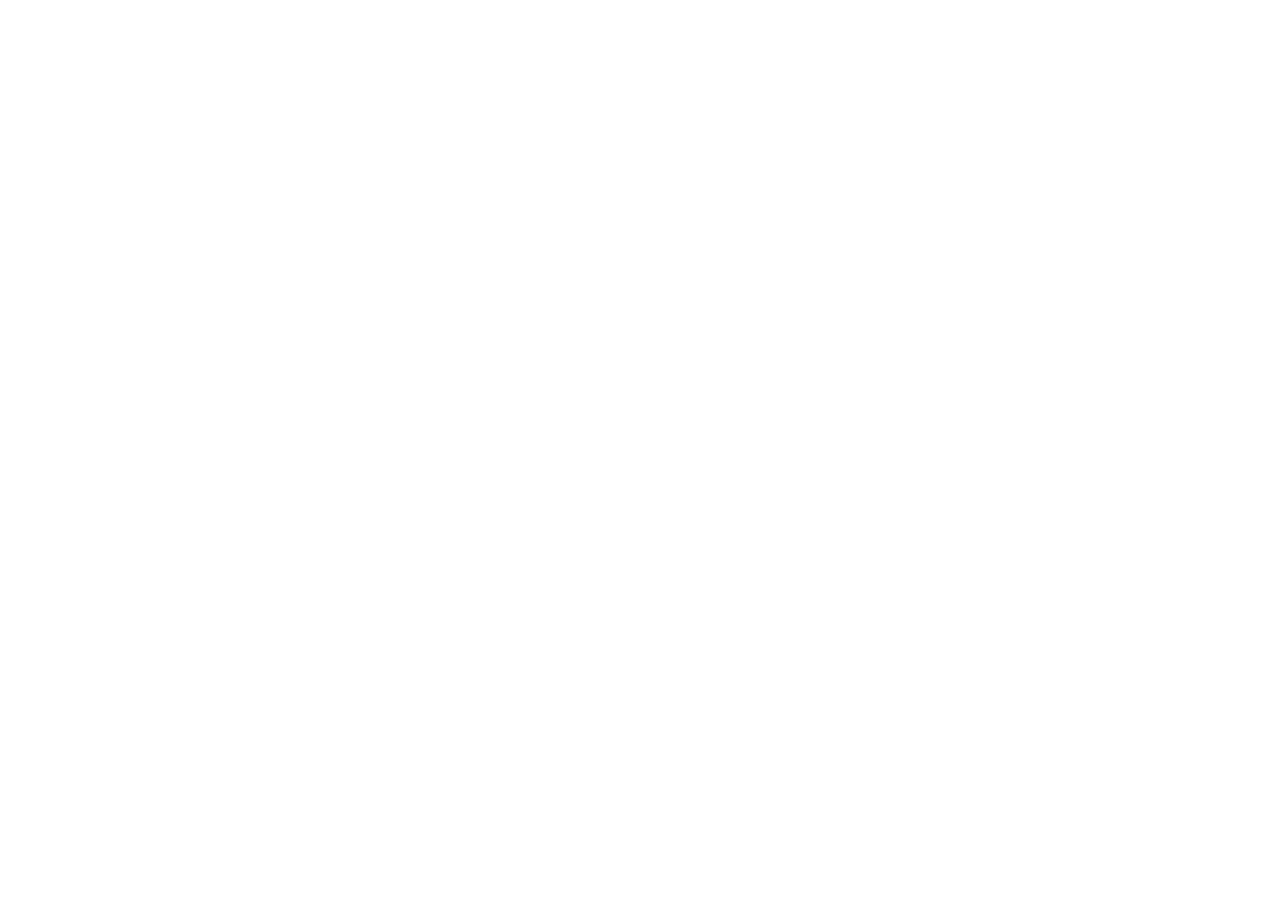
==== index.html @ 70092c97 "Updates" ====
<!doctype html><html lang="en"><head><meta charset="utf-8"/><link rel="icon" href="/Portfolio/favicon.ico"/><meta name="viewport" content="width=device-width,initial-scale=1"/><meta name="theme-color" content="#000000"/><meta name="description" content="Mohammed Thaha - Backend Engineer Portfolio"/><link rel="manifest" href="/Portfolio/manifest.json"/><title>Mohammed Thaha | Portfolio</title><script type="text/javascript">!function(n){if("/"===n.search[1]){var a=n.search.slice(1).split("&").map((function(n){return n.replace(/~and~/g,"&")})).join("?");window.history.replaceState(null,null,n.pathname.slice(0,-1)+a+n.hash)}}(window.location)</script><script defer="defer" src="/Portfolio/static/js/main.d8dbb323.js"></script><link href="/Portfolio/static/css/main.31a396a0.css" rel="stylesheet"></head><body><noscript>You need to enable JavaScript to run this app.</noscript><div id="root"></div></body></html>
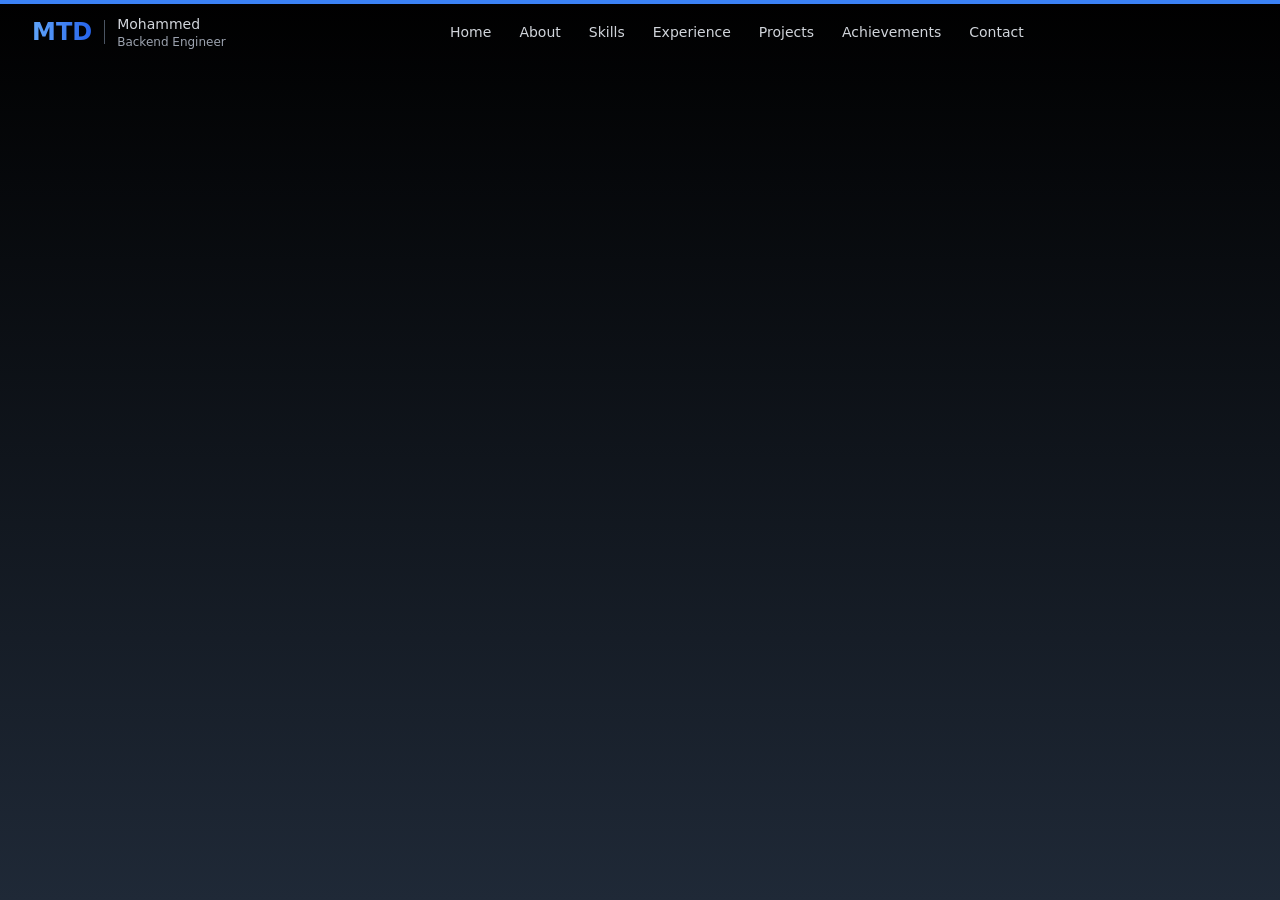
==== commit 3f592ccb: "Updates" ====
--- a/index.html
+++ b/index.html
@@ -1 +1 @@
-<!doctype html><html lang="en"><head><meta charset="utf-8"/><link rel="icon" href="/Portfolio/favicon.ico"/><meta name="viewport" content="width=device-width,initial-scale=1"/><meta name="theme-color" content="#000000"/><meta name="description" content="Mohammed Thaha - Backend Engineer Portfolio"/><link rel="manifest" href="/Portfolio/manifest.json"/><title>Mohammed Thaha | Portfolio</title><script type="text/javascript">!function(n){if("/"===n.search[1]){var a=n.search.slice(1).split("&").map((function(n){return n.replace(/~and~/g,"&")})).join("?");window.history.replaceState(null,null,n.pathname.slice(0,-1)+a+n.hash)}}(window.location)</script><script defer="defer" src="/Portfolio/static/js/main.d8dbb323.js"></script><link href="/Portfolio/static/css/main.31a396a0.css" rel="stylesheet"></head><body><noscript>You need to enable JavaScript to run this app.</noscript><div id="root"></div></body></html>+<!doctype html><html lang="en"><head><meta charset="utf-8"/><link rel="icon" href="/favicon.ico"/><meta name="viewport" content="width=device-width,initial-scale=1"/><meta name="theme-color" content="#000000"/><meta name="description" content="Mohammed Thaha - Backend Engineer Portfolio"/><link rel="manifest" href="/manifest.json"/><title>Mohammed Thaha | Portfolio</title><script type="text/javascript">!function(n){if("/"===n.search[1]){var a=n.search.slice(1).split("&").map((function(n){return n.replace(/~and~/g,"&")})).join("?");window.history.replaceState(null,null,n.pathname.slice(0,-1)+a+n.hash)}}(window.location)</script><script defer="defer" src="/static/js/main.d8dbb323.js"></script><link href="/static/css/main.d110aaf2.css" rel="stylesheet"></head><body><noscript>You need to enable JavaScript to run this app.</noscript><div id="root"></div></body></html>
--- a/static/css/main.d110aaf2.css
+++ b/static/css/main.d110aaf2.css
@@ -0,0 +1,6 @@
+@charset "UTF-8";@import url(https://fonts.googleapis.com/css2?family=Space+Grotesk:wght@400;500;600;700&display=swap);@import url(https://api.fontshare.com/v2/css?f[]=clash-display@700&display=swap);@import url(https://api.fontshare.com/v2/css?f[]=general-sans@500,600&display=swap);*,:after,:before{--tw-border-spacing-x:0;--tw-border-spacing-y:0;--tw-translate-x:0;--tw-translate-y:0;--tw-rotate:0;--tw-skew-x:0;--tw-skew-y:0;--tw-scale-x:1;--tw-scale-y:1;--tw-pan-x: ;--tw-pan-y: ;--tw-pinch-zoom: ;--tw-scroll-snap-strictness:proximity;--tw-gradient-from-position: ;--tw-gradient-via-position: ;--tw-gradient-to-position: ;--tw-ordinal: ;--tw-slashed-zero: ;--tw-numeric-figure: ;--tw-numeric-spacing: ;--tw-numeric-fraction: ;--tw-ring-inset: ;--tw-ring-offset-width:0px;--tw-ring-offset-color:#fff;--tw-ring-color:#3b82f680;--tw-ring-offset-shadow:0 0 #0000;--tw-ring-shadow:0 0 #0000;--tw-shadow:0 0 #0000;--tw-shadow-colored:0 0 #0000;--tw-blur: ;--tw-brightness: ;--tw-contrast: ;--tw-grayscale: ;--tw-hue-rotate: ;--tw-invert: ;--tw-saturate: ;--tw-sepia: ;--tw-drop-shadow: ;--tw-backdrop-blur: ;--tw-backdrop-brightness: ;--tw-backdrop-contrast: ;--tw-backdrop-grayscale: ;--tw-backdrop-hue-rotate: ;--tw-backdrop-invert: ;--tw-backdrop-opacity: ;--tw-backdrop-saturate: ;--tw-backdrop-sepia: ;--tw-contain-size: ;--tw-contain-layout: ;--tw-contain-paint: ;--tw-contain-style: }::backdrop{--tw-border-spacing-x:0;--tw-border-spacing-y:0;--tw-translate-x:0;--tw-translate-y:0;--tw-rotate:0;--tw-skew-x:0;--tw-skew-y:0;--tw-scale-x:1;--tw-scale-y:1;--tw-pan-x: ;--tw-pan-y: ;--tw-pinch-zoom: ;--tw-scroll-snap-strictness:proximity;--tw-gradient-from-position: ;--tw-gradient-via-position: ;--tw-gradient-to-position: ;--tw-ordinal: ;--tw-slashed-zero: ;--tw-numeric-figure: ;--tw-numeric-spacing: ;--tw-numeric-fraction: ;--tw-ring-inset: ;--tw-ring-offset-width:0px;--tw-ring-offset-color:#fff;--tw-ring-color:#3b82f680;--tw-ring-offset-shadow:0 0 #0000;--tw-ring-shadow:0 0 #0000;--tw-shadow:0 0 #0000;--tw-shadow-colored:0 0 #0000;--tw-blur: ;--tw-brightness: ;--tw-contrast: ;--tw-grayscale: ;--tw-hue-rotate: ;--tw-invert: ;--tw-saturate: ;--tw-sepia: ;--tw-drop-shadow: ;--tw-backdrop-blur: ;--tw-backdrop-brightness: ;--tw-backdrop-contrast: ;--tw-backdrop-grayscale: ;--tw-backdrop-hue-rotate: ;--tw-backdrop-invert: ;--tw-backdrop-opacity: ;--tw-backdrop-saturate: ;--tw-backdrop-sepia: ;--tw-contain-size: ;--tw-contain-layout: ;--tw-contain-paint: ;--tw-contain-style: }
+
+/*
+! tailwindcss v3.4.17 | MIT License | https://tailwindcss.com
+*/*,:after,:before{border:0 solid #e5e7eb;box-sizing:border-box}:after,:before{--tw-content:""}:host,html{-webkit-text-size-adjust:100%;font-feature-settings:normal;-webkit-tap-highlight-color:transparent;font-family:ui-sans-serif,system-ui,sans-serif,Apple Color Emoji,Segoe UI Emoji,Segoe UI Symbol,Noto Color Emoji;font-variation-settings:normal;line-height:1.5;tab-size:4}body{line-height:inherit;margin:0}hr{border-top-width:1px;color:inherit;height:0}abbr:where([title]){-webkit-text-decoration:underline dotted;text-decoration:underline dotted}h1,h2,h3,h4,h5,h6{font-size:inherit;font-weight:inherit}a{color:inherit;text-decoration:inherit}b,strong{font-weight:bolder}code,kbd,pre,samp{font-feature-settings:normal;font-family:ui-monospace,SFMono-Regular,Menlo,Monaco,Consolas,Liberation Mono,Courier New,monospace;font-size:1em;font-variation-settings:normal}small{font-size:80%}sub,sup{font-size:75%;line-height:0;position:relative;vertical-align:initial}sub{bottom:-.25em}sup{top:-.5em}table{border-collapse:collapse;border-color:inherit;text-indent:0}button,input,optgroup,select,textarea{font-feature-settings:inherit;color:inherit;font-family:inherit;font-size:100%;font-variation-settings:inherit;font-weight:inherit;letter-spacing:inherit;line-height:inherit;margin:0;padding:0}button,select{text-transform:none}button,input:where([type=button]),input:where([type=reset]),input:where([type=submit]){-webkit-appearance:button;background-color:initial;background-image:none}:-moz-focusring{outline:auto}:-moz-ui-invalid{box-shadow:none}progress{vertical-align:initial}::-webkit-inner-spin-button,::-webkit-outer-spin-button{height:auto}[type=search]{-webkit-appearance:textfield;outline-offset:-2px}::-webkit-search-decoration{-webkit-appearance:none}::-webkit-file-upload-button{-webkit-appearance:button;font:inherit}summary{display:list-item}blockquote,dd,dl,figure,h1,h2,h3,h4,h5,h6,hr,p,pre{margin:0}fieldset{margin:0}fieldset,legend{padding:0}menu,ol,ul{list-style:none;margin:0;padding:0}dialog{padding:0}textarea{resize:vertical}input::placeholder,textarea::placeholder{color:#9ca3af;opacity:1}[role=button],button{cursor:pointer}:disabled{cursor:default}audio,canvas,embed,iframe,img,object,svg,video{display:block;vertical-align:middle}img,video{height:auto;max-width:100%}[hidden]:where(:not([hidden=until-found])){display:none}body{-webkit-font-smoothing:antialiased;-moz-osx-font-smoothing:grayscale}.container{width:100%}@media (min-width:640px){.container{max-width:640px}}@media (min-width:768px){.container{max-width:768px}}@media (min-width:1024px){.container{max-width:1024px}}@media (min-width:1280px){.container{max-width:1280px}}@media (min-width:1536px){.container{max-width:1536px}}.fixed{position:fixed}.absolute{position:absolute}.relative{position:relative}.inset-0{inset:0}.bottom-0{bottom:0}.bottom-8{bottom:2rem}.left-0{left:0}.right-0{right:0}.right-8{right:2rem}.top-0{top:0}.z-10{z-index:10}.z-50{z-index:50}.mx-3{margin-left:.75rem;margin-right:.75rem}.mx-auto{margin-left:auto;margin-right:auto}.mb-12{margin-bottom:3rem}.mb-2{margin-bottom:.5rem}.mb-3{margin-bottom:.75rem}.mb-4{margin-bottom:1rem}.mb-6{margin-bottom:1.5rem}.mb-8{margin-bottom:2rem}.ml-1{margin-left:.25rem}.ml-2{margin-left:.5rem}.ml-4{margin-left:1rem}.ml-auto{margin-left:auto}.mt-1{margin-top:.25rem}.mt-12{margin-top:3rem}.mt-2{margin-top:.5rem}.mt-4{margin-top:1rem}.mt-8{margin-top:2rem}.block{display:block}.inline-block{display:inline-block}.inline{display:inline}.flex{display:flex}.inline-flex{display:inline-flex}.grid{display:grid}.hidden{display:none}.h-0\.5{height:.125rem}.h-1{height:.25rem}.h-10{height:2.5rem}.h-16{height:4rem}.h-32{height:8rem}.h-4{height:1rem}.h-48{height:12rem}.h-5{height:1.25rem}.h-6{height:1.5rem}.h-64{height:16rem}.h-\[300px\]{height:300px}.h-full{height:100%}.h-screen{height:100vh}.min-h-screen{min-height:100vh}.w-10{width:2.5rem}.w-16{width:4rem}.w-24{width:6rem}.w-32{width:8rem}.w-4{width:1rem}.w-5{width:1.25rem}.w-6{width:1.5rem}.w-64{width:16rem}.w-full{width:100%}.w-px{width:1px}.max-w-2xl{max-width:42rem}.max-w-7xl{max-width:80rem}.max-w-screen-lg{max-width:1024px}.flex-1{flex:1 1}.origin-left{transform-origin:left}.rotate-6{--tw-rotate:6deg}.rotate-6,.transform{transform:translate(var(--tw-translate-x),var(--tw-translate-y)) rotate(var(--tw-rotate)) skewX(var(--tw-skew-x)) skewY(var(--tw-skew-y)) scaleX(var(--tw-scale-x)) scaleY(var(--tw-scale-y))}@keyframes spin{to{transform:rotate(1turn)}}.animate-spin{animation:spin 1s linear infinite}.list-inside{list-style-position:inside}.list-disc{list-style-type:disc}.list-none{list-style-type:none}.grid-cols-1{grid-template-columns:repeat(1,minmax(0,1fr))}.grid-cols-2{grid-template-columns:repeat(2,minmax(0,1fr))}.flex-col{flex-direction:column}.flex-wrap{flex-wrap:wrap}.items-start{align-items:flex-start}.items-center{align-items:center}.justify-center{justify-content:center}.justify-between{justify-content:space-between}.gap-2{gap:.5rem}.gap-4{gap:1rem}.gap-6{gap:1.5rem}.gap-8{gap:2rem}.space-x-1>:not([hidden])~:not([hidden]){--tw-space-x-reverse:0;margin-left:calc(.25rem*(1 - var(--tw-space-x-reverse)));margin-right:calc(.25rem*var(--tw-space-x-reverse))}.space-x-2>:not([hidden])~:not([hidden]){--tw-space-x-reverse:0;margin-left:calc(.5rem*(1 - var(--tw-space-x-reverse)));margin-right:calc(.5rem*var(--tw-space-x-reverse))}.space-x-4>:not([hidden])~:not([hidden]){--tw-space-x-reverse:0;margin-left:calc(1rem*(1 - var(--tw-space-x-reverse)));margin-right:calc(1rem*var(--tw-space-x-reverse))}.space-y-1>:not([hidden])~:not([hidden]){--tw-space-y-reverse:0;margin-bottom:calc(.25rem*var(--tw-space-y-reverse));margin-top:calc(.25rem*(1 - var(--tw-space-y-reverse)))}.space-y-12>:not([hidden])~:not([hidden]){--tw-space-y-reverse:0;margin-bottom:calc(3rem*var(--tw-space-y-reverse));margin-top:calc(3rem*(1 - var(--tw-space-y-reverse)))}.space-y-2>:not([hidden])~:not([hidden]){--tw-space-y-reverse:0;margin-bottom:calc(.5rem*var(--tw-space-y-reverse));margin-top:calc(.5rem*(1 - var(--tw-space-y-reverse)))}.space-y-3>:not([hidden])~:not([hidden]){--tw-space-y-reverse:0;margin-bottom:calc(.75rem*var(--tw-space-y-reverse));margin-top:calc(.75rem*(1 - var(--tw-space-y-reverse)))}.space-y-4>:not([hidden])~:not([hidden]){--tw-space-y-reverse:0;margin-bottom:calc(1rem*var(--tw-space-y-reverse));margin-top:calc(1rem*(1 - var(--tw-space-y-reverse)))}.space-y-6>:not([hidden])~:not([hidden]){--tw-space-y-reverse:0;margin-bottom:calc(1.5rem*var(--tw-space-y-reverse));margin-top:calc(1.5rem*(1 - var(--tw-space-y-reverse)))}.space-y-8>:not([hidden])~:not([hidden]){--tw-space-y-reverse:0;margin-bottom:calc(2rem*var(--tw-space-y-reverse));margin-top:calc(2rem*(1 - var(--tw-space-y-reverse)))}.overflow-hidden{overflow:hidden}.whitespace-nowrap{white-space:nowrap}.rounded{border-radius:.25rem}.rounded-2xl{border-radius:1rem}.rounded-full{border-radius:9999px}.rounded-lg{border-radius:.5rem}.rounded-md{border-radius:.375rem}.rounded-xl{border-radius:.75rem}.border-2{border-width:2px}.border-4{border-width:4px}.border-b-4{border-bottom-width:4px}.border-accent-light{--tw-border-opacity:1;border-color:gold;border-color:rgb(255 215 0/var(--tw-border-opacity,1))}.border-blue-400{--tw-border-opacity:1;border-color:#60a5fa;border-color:rgb(96 165 250/var(--tw-border-opacity,1))}.border-gray-500{--tw-border-opacity:1;border-color:#6b7280;border-color:rgb(107 114 128/var(--tw-border-opacity,1))}.border-white{--tw-border-opacity:1;border-color:#fff;border-color:rgb(255 255 255/var(--tw-border-opacity,1))}.border-t-transparent{border-top-color:#0000}.bg-accent-light{--tw-bg-opacity:1;background-color:gold;background-color:rgb(255 215 0/var(--tw-bg-opacity,1))}.bg-black{--tw-bg-opacity:1;background-color:#000;background-color:rgb(0 0 0/var(--tw-bg-opacity,1))}.bg-black\/50{background-color:#00000080}.bg-black\/80{background-color:#000c}.bg-black\/95{background-color:#000000f2}.bg-blue-500{--tw-bg-opacity:1;background-color:#3b82f6;background-color:rgb(59 130 246/var(--tw-bg-opacity,1))}.bg-blue-500\/10{background-color:#3b82f61a}.bg-blue-500\/50{background-color:#3b82f680}.bg-blue-600{--tw-bg-opacity:1;background-color:#2563eb;background-color:rgb(37 99 235/var(--tw-bg-opacity,1))}.bg-gray-600{--tw-bg-opacity:1;background-color:#4b5563;background-color:rgb(75 85 99/var(--tw-bg-opacity,1))}.bg-gray-700{--tw-bg-opacity:1;background-color:#374151;background-color:rgb(55 65 81/var(--tw-bg-opacity,1))}.bg-gray-800{--tw-bg-opacity:1;background-color:#1f2937;background-color:rgb(31 41 55/var(--tw-bg-opacity,1))}.bg-gray-900{--tw-bg-opacity:1;background-color:#111827;background-color:rgb(17 24 39/var(--tw-bg-opacity,1))}.bg-gray-900\/50{background-color:#11182780}.bg-primary-light{--tw-bg-opacity:1;background-color:#fff;background-color:rgb(255 255 255/var(--tw-bg-opacity,1))}.bg-transparent{background-color:initial}.bg-gradient-to-b{background-image:linear-gradient(to bottom,var(--tw-gradient-stops))}.bg-gradient-to-r{background-image:linear-gradient(to right,var(--tw-gradient-stops))}.from-black{--tw-gradient-from:#000 var(--tw-gradient-from-position);--tw-gradient-to:#0000 var(--tw-gradient-to-position);--tw-gradient-stops:var(--tw-gradient-from),var(--tw-gradient-to)}.from-blue-400{--tw-gradient-from:#60a5fa var(--tw-gradient-from-position);--tw-gradient-to:#60a5fa00 var(--tw-gradient-to-position);--tw-gradient-stops:var(--tw-gradient-from),var(--tw-gradient-to)}.from-blue-500{--tw-gradient-from:#3b82f6 var(--tw-gradient-from-position);--tw-gradient-to:#3b82f600 var(--tw-gradient-to-position);--tw-gradient-stops:var(--tw-gradient-from),var(--tw-gradient-to)}.from-blue-500\/10{--tw-gradient-from:#3b82f61a var(--tw-gradient-from-position);--tw-gradient-to:#3b82f600 var(--tw-gradient-to-position);--tw-gradient-stops:var(--tw-gradient-from),var(--tw-gradient-to)}.to-blue-600{--tw-gradient-to:#2563eb var(--tw-gradient-to-position)}.to-gray-800{--tw-gradient-to:#1f2937 var(--tw-gradient-to-position)}.to-gray-900{--tw-gradient-to:#111827 var(--tw-gradient-to-position)}.to-purple-500\/10{--tw-gradient-to:#a855f71a var(--tw-gradient-to-position)}.bg-clip-text{-webkit-background-clip:text;background-clip:text}.object-cover{object-fit:cover}.object-top{object-position:top}.p-12{padding:3rem}.p-2{padding:.5rem}.p-3{padding:.75rem}.p-4{padding:1rem}.p-6{padding:1.5rem}.p-8{padding:2rem}.px-2{padding-left:.5rem;padding-right:.5rem}.px-3{padding-left:.75rem;padding-right:.75rem}.px-4{padding-left:1rem;padding-right:1rem}.px-6{padding-left:1.5rem;padding-right:1.5rem}.px-8{padding-left:2rem;padding-right:2rem}.py-1{padding-bottom:.25rem;padding-top:.25rem}.py-12{padding-bottom:3rem;padding-top:3rem}.py-16{padding-bottom:4rem;padding-top:4rem}.py-2{padding-bottom:.5rem;padding-top:.5rem}.py-20{padding-bottom:5rem;padding-top:5rem}.py-3{padding-bottom:.75rem;padding-top:.75rem}.py-6{padding-bottom:1.5rem;padding-top:1.5rem}.pb-3{padding-bottom:.75rem}.pb-8{padding-bottom:2rem}.pt-16{padding-top:4rem}.pt-2{padding-top:.5rem}.pt-24{padding-top:6rem}.pt-4{padding-top:1rem}.text-center{text-align:center}.text-2xl{font-size:1.5rem;line-height:2rem}.text-3xl{font-size:1.875rem;line-height:2.25rem}.text-4xl{font-size:2.25rem;line-height:2.5rem}.text-5xl{font-size:3rem;line-height:1}.text-6xl{font-size:3.75rem;line-height:1}.text-base{font-size:1rem;line-height:1.5rem}.text-lg{font-size:1.125rem;line-height:1.75rem}.text-sm{font-size:.875rem;line-height:1.25rem}.text-xl{font-size:1.25rem;line-height:1.75rem}.text-xs{font-size:.75rem;line-height:1rem}.font-bold{font-weight:700}.font-medium{font-weight:500}.font-semibold{font-weight:600}.leading-relaxed{line-height:1.625}.leading-tight{line-height:1.25}.text-accent-light{--tw-text-opacity:1;color:gold;color:rgb(255 215 0/var(--tw-text-opacity,1))}.text-blue-400{--tw-text-opacity:1;color:#60a5fa;color:rgb(96 165 250/var(--tw-text-opacity,1))}.text-blue-500{--tw-text-opacity:1;color:#3b82f6;color:rgb(59 130 246/var(--tw-text-opacity,1))}.text-gray-300{--tw-text-opacity:1;color:#d1d5db;color:rgb(209 213 219/var(--tw-text-opacity,1))}.text-gray-400{--tw-text-opacity:1;color:#9ca3af;color:rgb(156 163 175/var(--tw-text-opacity,1))}.text-green-400{--tw-text-opacity:1;color:#4ade80;color:rgb(74 222 128/var(--tw-text-opacity,1))}.text-green-500{--tw-text-opacity:1;color:#22c55e;color:rgb(34 197 94/var(--tw-text-opacity,1))}.text-orange-500{--tw-text-opacity:1;color:#f97316;color:rgb(249 115 22/var(--tw-text-opacity,1))}.text-pink-500{--tw-text-opacity:1;color:#ec4899;color:rgb(236 72 153/var(--tw-text-opacity,1))}.text-primary-dark{--tw-text-opacity:1;color:#1a1a1a;color:rgb(26 26 26/var(--tw-text-opacity,1))}.text-red-400{--tw-text-opacity:1;color:#f87171;color:rgb(248 113 113/var(--tw-text-opacity,1))}.text-red-500{--tw-text-opacity:1;color:#ef4444;color:rgb(239 68 68/var(--tw-text-opacity,1))}.text-red-600{--tw-text-opacity:1;color:#dc2626;color:rgb(220 38 38/var(--tw-text-opacity,1))}.text-text-light{--tw-text-opacity:1;color:#2a2a2a;color:rgb(42 42 42/var(--tw-text-opacity,1))}.text-transparent{color:#0000}.text-white{--tw-text-opacity:1;color:#fff;color:rgb(255 255 255/var(--tw-text-opacity,1))}.text-yellow-500{--tw-text-opacity:1;color:#eab308;color:rgb(234 179 8/var(--tw-text-opacity,1))}.underline{-webkit-text-decoration-line:underline;text-decoration-line:underline}.opacity-75{opacity:.75}.shadow-lg{--tw-shadow:0 10px 15px -3px #0000001a,0 4px 6px -4px #0000001a;--tw-shadow-colored:0 10px 15px -3px var(--tw-shadow-color),0 4px 6px -4px var(--tw-shadow-color);box-shadow:0 0 #0000,0 0 #0000,var(--tw-shadow);box-shadow:var(--tw-ring-offset-shadow,0 0 #0000),var(--tw-ring-shadow,0 0 #0000),var(--tw-shadow)}.backdrop-blur-md{--tw-backdrop-blur:blur(12px)}.backdrop-blur-md,.backdrop-blur-sm{-webkit-backdrop-filter:var(--tw-backdrop-blur) var(--tw-backdrop-brightness) var(--tw-backdrop-contrast) var(--tw-backdrop-grayscale) var(--tw-backdrop-hue-rotate) var(--tw-backdrop-invert) var(--tw-backdrop-opacity) var(--tw-backdrop-saturate) var(--tw-backdrop-sepia);backdrop-filter:var(--tw-backdrop-blur) var(--tw-backdrop-brightness) var(--tw-backdrop-contrast) var(--tw-backdrop-grayscale) var(--tw-backdrop-hue-rotate) var(--tw-backdrop-invert) var(--tw-backdrop-opacity) var(--tw-backdrop-saturate) var(--tw-backdrop-sepia)}.backdrop-blur-sm{--tw-backdrop-blur:blur(4px)}.transition{transition-duration:.15s;transition-property:color,background-color,border-color,fill,stroke,opacity,box-shadow,transform,filter,-webkit-text-decoration-color,-webkit-backdrop-filter;transition-property:color,background-color,border-color,text-decoration-color,fill,stroke,opacity,box-shadow,transform,filter,backdrop-filter;transition-property:color,background-color,border-color,text-decoration-color,fill,stroke,opacity,box-shadow,transform,filter,backdrop-filter,-webkit-text-decoration-color,-webkit-backdrop-filter;transition-timing-function:cubic-bezier(.4,0,.2,1)}.transition-all{transition-duration:.15s;transition-property:all;transition-timing-function:cubic-bezier(.4,0,.2,1)}.transition-colors{transition-duration:.15s;transition-property:color,background-color,border-color,fill,stroke,-webkit-text-decoration-color;transition-property:color,background-color,border-color,text-decoration-color,fill,stroke;transition-property:color,background-color,border-color,text-decoration-color,fill,stroke,-webkit-text-decoration-color;transition-timing-function:cubic-bezier(.4,0,.2,1)}.transition-opacity{transition-duration:.15s;transition-property:opacity;transition-timing-function:cubic-bezier(.4,0,.2,1)}.transition-transform{transition-duration:.15s;transition-property:transform;transition-timing-function:cubic-bezier(.4,0,.2,1)}.duration-300{transition-duration:.3s}html{scroll-behavior:smooth}::-webkit-scrollbar{width:8px}::-webkit-scrollbar-track{--tw-bg-opacity:1;background-color:#111827;background-color:rgb(17 24 39/var(--tw-bg-opacity,1))}::-webkit-scrollbar-thumb{background-color:#3b82f680;border-radius:9999px}::-webkit-scrollbar-thumb:hover{--tw-bg-opacity:1;background-color:#60a5fa;background-color:rgb(96 165 250/var(--tw-bg-opacity,1))}.slick-slider{margin:0;width:100vw}.slick-slide{padding:0 8px}.slick-slide>div{display:flex;justify-content:center}.slick-track{display:flex!important}.slick-dots,.slick-next,.slick-prev{display:none!important}.slick-slide>div>div{display:inline-block;text-align:center;vertical-align:top}.page-transition-enter{opacity:0;transform:translateY(20px)}.page-transition-enter-active{transition:opacity .3s,transform .3s}.page-transition-enter-active,.page-transition-exit{opacity:1;transform:translateY(0)}.page-transition-exit-active{opacity:0;transform:translateY(-20px);transition:opacity .3s,transform .3s}.font-space-grotesk{font-family:Space Grotesk,sans-serif}.font-clash-display{font-family:Clash Display,sans-serif}.font-general-sans{font-family:General Sans,sans-serif}.hover-effect{transition-duration:.3s;transition-property:all;transition-timing-function:cubic-bezier(.4,0,.2,1)}.section-padding{padding-bottom:4rem;padding-top:4rem}@media (min-width:768px){.section-padding{padding-bottom:6rem;padding-top:6rem}}.card-shadow{--tw-shadow:0 10px 15px -3px #0000001a,0 4px 6px -4px #0000001a;--tw-shadow-colored:0 10px 15px -3px var(--tw-shadow-color),0 4px 6px -4px var(--tw-shadow-color);--tw-shadow-color:#3b82f61a;--tw-shadow:var(--tw-shadow-colored);box-shadow:0 0 #0000,0 0 #0000,var(--tw-shadow);box-shadow:var(--tw-ring-offset-shadow,0 0 #0000),var(--tw-ring-shadow,0 0 #0000),var(--tw-shadow)}.card-shadow:hover{--tw-shadow-color:#3b82f633;--tw-shadow:var(--tw-shadow-colored)}.hover\:scale-105:hover{--tw-scale-x:1.05;--tw-scale-y:1.05;transform:translate(var(--tw-translate-x),var(--tw-translate-y)) rotate(var(--tw-rotate)) skewX(var(--tw-skew-x)) skewY(var(--tw-skew-y)) scaleX(var(--tw-scale-x)) scaleY(var(--tw-scale-y))}.hover\:bg-blue-400:hover{--tw-bg-opacity:1;background-color:#60a5fa;background-color:rgb(96 165 250/var(--tw-bg-opacity,1))}.hover\:bg-blue-500\/5:hover{background-color:#3b82f60d}.hover\:bg-blue-600:hover{--tw-bg-opacity:1;background-color:#2563eb;background-color:rgb(37 99 235/var(--tw-bg-opacity,1))}.hover\:bg-blue-700:hover{--tw-bg-opacity:1;background-color:#1d4ed8;background-color:rgb(29 78 216/var(--tw-bg-opacity,1))}.hover\:bg-gray-800\/50:hover{background-color:#1f293780}.hover\:from-blue-600:hover{--tw-gradient-from:#2563eb var(--tw-gradient-from-position);--tw-gradient-to:#2563eb00 var(--tw-gradient-to-position);--tw-gradient-stops:var(--tw-gradient-from),var(--tw-gradient-to)}.hover\:to-blue-700:hover{--tw-gradient-to:#1d4ed8 var(--tw-gradient-to-position)}.hover\:text-blue-400:hover{--tw-text-opacity:1;color:#60a5fa;color:rgb(96 165 250/var(--tw-text-opacity,1))}.hover\:text-blue-500:hover{--tw-text-opacity:1;color:#3b82f6;color:rgb(59 130 246/var(--tw-text-opacity,1))}.hover\:text-white:hover{--tw-text-opacity:1;color:#fff;color:rgb(255 255 255/var(--tw-text-opacity,1))}.hover\:underline:hover{-webkit-text-decoration-line:underline;text-decoration-line:underline}.hover\:opacity-90:hover{opacity:.9}.hover\:shadow-lg:hover{--tw-shadow:0 10px 15px -3px #0000001a,0 4px 6px -4px #0000001a;--tw-shadow-colored:0 10px 15px -3px var(--tw-shadow-color),0 4px 6px -4px var(--tw-shadow-color);box-shadow:0 0 #0000,0 0 #0000,var(--tw-shadow);box-shadow:var(--tw-ring-offset-shadow,0 0 #0000),var(--tw-ring-shadow,0 0 #0000),var(--tw-shadow)}.hover\:shadow-blue-500\/20:hover{--tw-shadow-color:#3b82f633;--tw-shadow:var(--tw-shadow-colored)}.hover\:shadow-blue-500\/50:hover{--tw-shadow-color:#3b82f680;--tw-shadow:var(--tw-shadow-colored)}.focus\:outline-none:focus{outline:2px solid #0000;outline-offset:2px}.focus\:ring-2:focus{--tw-ring-offset-shadow:var(--tw-ring-inset) 0 0 0 var(--tw-ring-offset-width) var(--tw-ring-offset-color);--tw-ring-shadow:var(--tw-ring-inset) 0 0 0 calc(2px + var(--tw-ring-offset-width)) var(--tw-ring-color);box-shadow:var(--tw-ring-offset-shadow),var(--tw-ring-shadow),0 0 #0000;box-shadow:var(--tw-ring-offset-shadow),var(--tw-ring-shadow),var(--tw-shadow,0 0 #0000)}.focus\:ring-blue-400:focus{--tw-ring-opacity:1;--tw-ring-color:rgb(96 165 250/var(--tw-ring-opacity,1))}.disabled\:cursor-not-allowed:disabled{cursor:not-allowed}.disabled\:opacity-50:disabled{opacity:.5}.group:hover .group-hover\:rotate-12{--tw-rotate:12deg;transform:translate(var(--tw-translate-x),var(--tw-translate-y)) rotate(var(--tw-rotate)) skewX(var(--tw-skew-x)) skewY(var(--tw-skew-y)) scaleX(var(--tw-scale-x)) scaleY(var(--tw-scale-y))}.dark\:bg-primary-dark:is(.dark *){--tw-bg-opacity:1;background-color:#1a1a1a;background-color:rgb(26 26 26/var(--tw-bg-opacity,1))}.dark\:text-text-dark:is(.dark *){--tw-text-opacity:1;color:#f5f5f5;color:rgb(245 245 245/var(--tw-text-opacity,1))}@media (min-width:640px){.sm\:grid-cols-1{grid-template-columns:repeat(1,minmax(0,1fr))}.sm\:grid-cols-2{grid-template-columns:repeat(2,minmax(0,1fr))}.sm\:grid-cols-3{grid-template-columns:repeat(3,minmax(0,1fr))}.sm\:px-6{padding-left:1.5rem;padding-right:1.5rem}}@media (min-width:768px){.md\:flex{display:flex}.md\:hidden{display:none}.md\:w-1\/2{width:50%}.md\:grid-cols-2{grid-template-columns:repeat(2,minmax(0,1fr))}.md\:grid-cols-3{grid-template-columns:repeat(3,minmax(0,1fr))}.md\:flex-row{flex-direction:row}.md\:text-2xl{font-size:1.5rem;line-height:2rem}.md\:text-7xl{font-size:4.5rem;line-height:1}.md\:text-xl{font-size:1.25rem;line-height:1.75rem}}@media (min-width:1024px){.lg\:grid-cols-3{grid-template-columns:repeat(3,minmax(0,1fr))}.lg\:grid-cols-4{grid-template-columns:repeat(4,minmax(0,1fr))}.lg\:px-8{padding-left:2rem;padding-right:2rem}}.slick-slider{-webkit-touch-callout:none;-webkit-tap-highlight-color:transparent;box-sizing:border-box;touch-action:pan-y;-webkit-user-select:none;user-select:none;-khtml-user-select:none}.slick-list,.slick-slider{display:block;position:relative}.slick-list{margin:0;overflow:hidden;padding:0}.slick-list:focus{outline:none}.slick-list.dragging{cursor:pointer;cursor:hand}.slick-slider .slick-list,.slick-slider .slick-track{transform:translateZ(0)}.slick-track{display:block;left:0;margin-left:auto;margin-right:auto;position:relative;top:0}.slick-track:after,.slick-track:before{content:"";display:table}.slick-track:after{clear:both}.slick-loading .slick-track{visibility:hidden}.slick-slide{display:none;float:left;height:100%;min-height:1px}[dir=rtl] .slick-slide{float:right}.slick-slide img{display:block}.slick-slide.slick-loading img{display:none}.slick-slide.dragging img{pointer-events:none}.slick-initialized .slick-slide{display:block}.slick-loading .slick-slide{visibility:hidden}.slick-vertical .slick-slide{border:1px solid #0000;display:block;height:auto}.slick-arrow.slick-hidden{display:none}.slick-loading .slick-list{background:#fff url([data-uri]) 50% no-repeat}@font-face{font-family:slick;font-style:normal;font-weight:400;src:url(/static/media/slick.a4e97f5a2a64f0ab1323.eot);src:url(/static/media/slick.a4e97f5a2a64f0ab1323.eot?#iefix) format("embedded-opentype"),url(/static/media/slick.295183786cd8a1389865.woff) format("woff"),url(/static/media/slick.c94f7671dcc99dce43e2.ttf) format("truetype"),url(/static/media/slick.2630a3e3eab21c607e21.svg#slick) format("svg")}.slick-next,.slick-prev{border:none;cursor:pointer;display:block;font-size:0;height:20px;line-height:0;padding:0;position:absolute;top:50%;transform:translateY(-50%);width:20px}.slick-next,.slick-next:focus,.slick-next:hover,.slick-prev,.slick-prev:focus,.slick-prev:hover{background:#0000;color:#0000;outline:none}.slick-next:focus:before,.slick-next:hover:before,.slick-prev:focus:before,.slick-prev:hover:before{opacity:1}.slick-next.slick-disabled:before,.slick-prev.slick-disabled:before{opacity:.25}.slick-next:before,.slick-prev:before{-webkit-font-smoothing:antialiased;-moz-osx-font-smoothing:grayscale;color:#fff;font-family:slick;font-size:20px;line-height:1;opacity:.75}.slick-prev{left:-25px}[dir=rtl] .slick-prev{left:auto;right:-25px}.slick-prev:before{content:"←"}[dir=rtl] .slick-prev:before{content:"→"}.slick-next{right:-25px}[dir=rtl] .slick-next{left:-25px;right:auto}.slick-next:before{content:"→"}[dir=rtl] .slick-next:before{content:"←"}.slick-dotted.slick-slider{margin-bottom:30px}.slick-dots{bottom:-25px;display:block;list-style:none;margin:0;padding:0;position:absolute;text-align:center;width:100%}.slick-dots li{display:inline-block;margin:0 5px;padding:0;position:relative}.slick-dots li,.slick-dots li button{cursor:pointer;height:20px;width:20px}.slick-dots li button{background:#0000;border:0;color:#0000;display:block;font-size:0;line-height:0;outline:none;padding:5px}.slick-dots li button:focus,.slick-dots li button:hover{outline:none}.slick-dots li button:focus:before,.slick-dots li button:hover:before{opacity:1}.slick-dots li button:before{-webkit-font-smoothing:antialiased;-moz-osx-font-smoothing:grayscale;color:#000;content:"•";font-family:slick;font-size:6px;height:20px;left:0;line-height:20px;opacity:.25;position:absolute;text-align:center;top:0;width:20px}.slick-dots li.slick-active button:before{color:#000;opacity:.75}
+/*# sourceMappingURL=main.d110aaf2.css.map*/
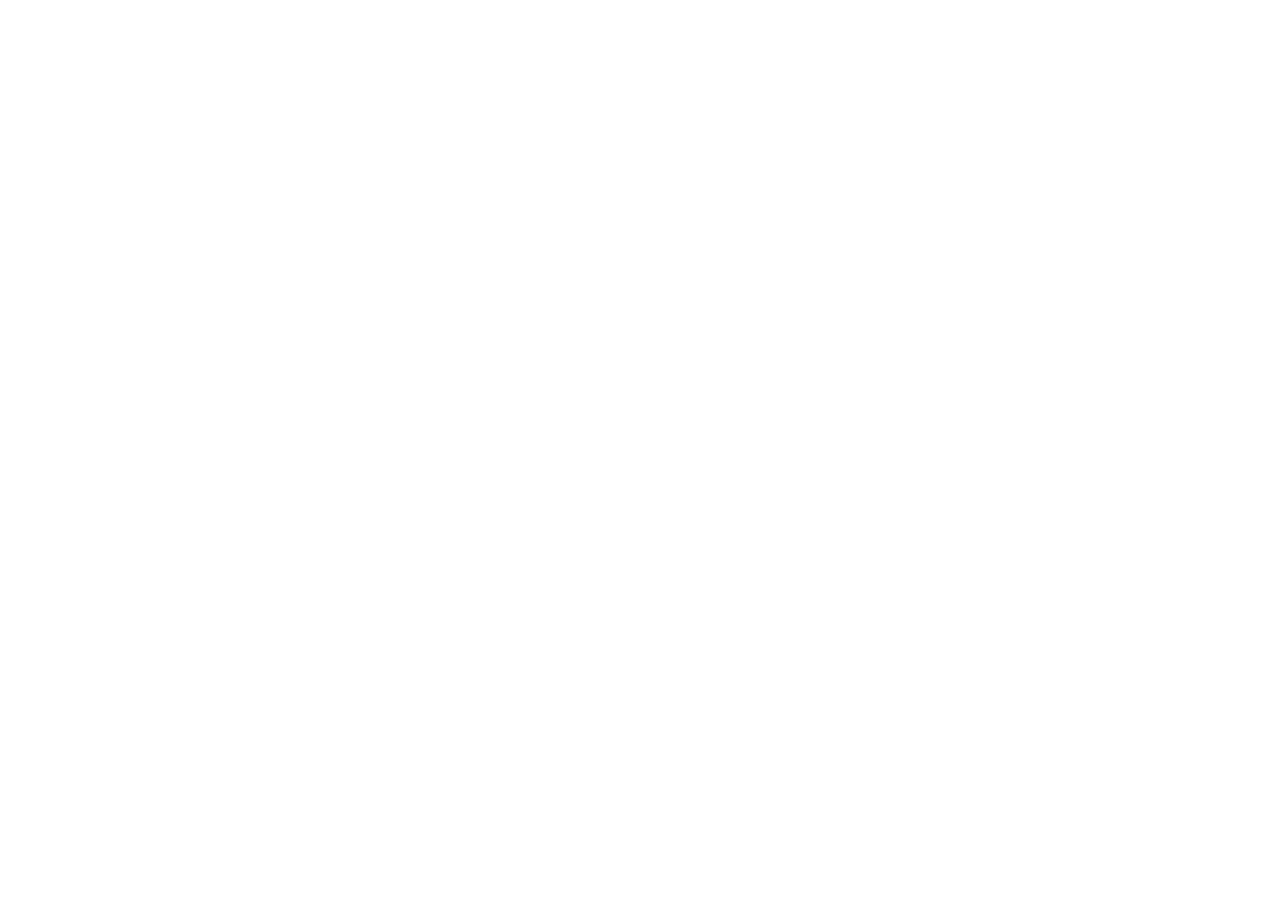
==== commit e6955dec: "Updates" ====
--- a/index.html
+++ b/index.html
@@ -1 +1 @@
-<!doctype html><html lang="en"><head><meta charset="utf-8"/><link rel="icon" href="/favicon.ico"/><meta name="viewport" content="width=device-width,initial-scale=1"/><meta name="theme-color" content="#000000"/><meta name="description" content="Mohammed Thaha - Backend Engineer Portfolio"/><link rel="manifest" href="/manifest.json"/><title>Mohammed Thaha | Portfolio</title><script type="text/javascript">!function(n){if("/"===n.search[1]){var a=n.search.slice(1).split("&").map((function(n){return n.replace(/~and~/g,"&")})).join("?");window.history.replaceState(null,null,n.pathname.slice(0,-1)+a+n.hash)}}(window.location)</script><script defer="defer" src="/static/js/main.d8dbb323.js"></script><link href="/static/css/main.d110aaf2.css" rel="stylesheet"></head><body><noscript>You need to enable JavaScript to run this app.</noscript><div id="root"></div></body></html>+<!doctype html><html lang="en"><head><meta charset="utf-8"/><link rel="icon" href="/Portfolio/favicon.ico"/><meta name="viewport" content="width=device-width,initial-scale=1"/><meta name="theme-color" content="#000000"/><meta name="description" content="Mohammed Thaha - Backend Engineer Portfolio"/><link rel="manifest" href="/Portfolio/manifest.json"/><title>Mohammed Thaha | Portfolio</title><script type="text/javascript">!function(n){if("/"===n.search[1]){var a=n.search.slice(1).split("&").map((function(n){return n.replace(/~and~/g,"&")})).join("?");window.history.replaceState(null,null,n.pathname.slice(0,-1)+a+n.hash)}}(window.location)</script><script defer="defer" src="/Portfolio/static/js/main.2524d1f8.js"></script><link href="/Portfolio/static/css/main.31a396a0.css" rel="stylesheet"></head><body><noscript>You need to enable JavaScript to run this app.</noscript><div id="root"></div></body></html>
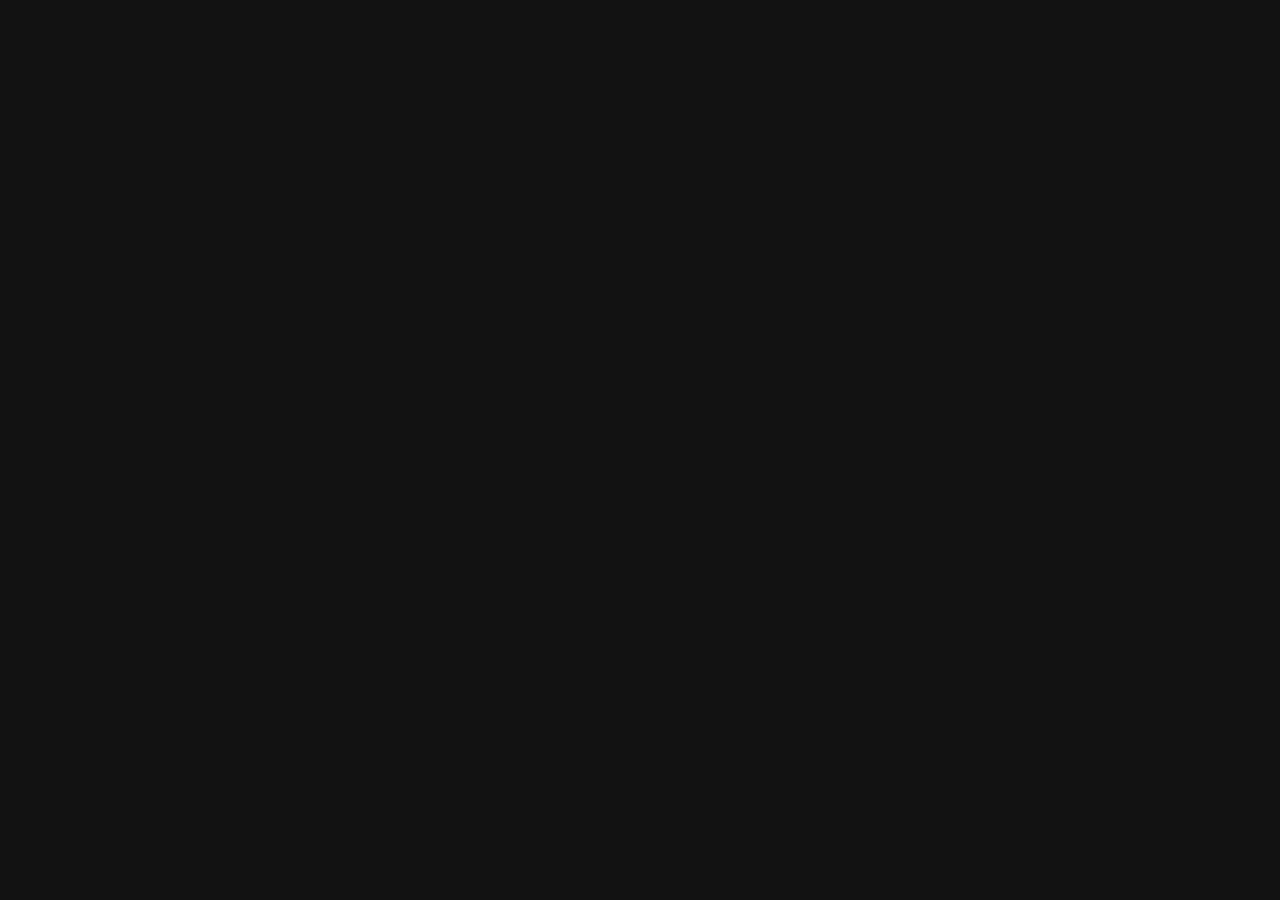
==== commit 3b34addb: "Updates" ====
--- a/index.html
+++ b/index.html
@@ -1 +1 @@
-<!doctype html><html lang="en"><head><meta charset="utf-8"/><link rel="icon" href="/Portfolio/favicon.ico"/><meta name="viewport" content="width=device-width,initial-scale=1"/><meta name="theme-color" content="#000000"/><meta name="description" content="Mohammed Thaha - Backend Engineer Portfolio"/><link rel="manifest" href="/Portfolio/manifest.json"/><title>Mohammed Thaha | Portfolio</title><script type="text/javascript">!function(n){if("/"===n.search[1]){var a=n.search.slice(1).split("&").map((function(n){return n.replace(/~and~/g,"&")})).join("?");window.history.replaceState(null,null,n.pathname.slice(0,-1)+a+n.hash)}}(window.location)</script><script defer="defer" src="/Portfolio/static/js/main.2524d1f8.js"></script><link href="/Portfolio/static/css/main.31a396a0.css" rel="stylesheet"></head><body><noscript>You need to enable JavaScript to run this app.</noscript><div id="root"></div></body></html>+<!doctype html><html lang="en"><head><meta charset="utf-8"/><link rel="icon" type="image/svg+xml" href="/Portfolio/favicon.svg"/><link rel="apple-touch-icon" href="/Portfolio/logo192.png"/><meta name="viewport" content="width=device-width,initial-scale=1"/><meta name="theme-color" content="#0B0A08"/><meta name="color-scheme" content="dark"/><meta name="description" content="Mohammed Thaha is a backend and cloud engineer building SaaS platforms, ERP systems, resilient APIs, and production-ready infrastructure."/><meta property="og:title" content="Mohammed Thaha — Software Engineer Backend"/><meta property="og:description" content="SaaS, ERP, APIs, cloud delivery, and backend systems engineered for real production pressure."/><meta property="og:type" content="website"/><meta property="og:image" content="/Portfolio/assets/images/hero_img.jpg"/><meta name="twitter:card" content="summary_large_image"/><link rel="manifest" href="/Portfolio/manifest.json"/><title>Mohammed Thaha — Software Engineer Backend</title><script type="text/javascript">!function(n){if("/"===n.search[1]){var a=n.search.slice(1).split("&").map((function(n){return n.replace(/~and~/g,"&")})).join("?");window.history.replaceState(null,null,n.pathname.slice(0,-1)+a+n.hash)}}(window.location)</script><script defer="defer" src="/Portfolio/static/js/main.6ae6f00d.js"></script><link href="/Portfolio/static/css/main.d6083fba.css" rel="stylesheet"></head><body><noscript>You need to enable JavaScript to run this app.</noscript><div id="root"></div></body></html>
